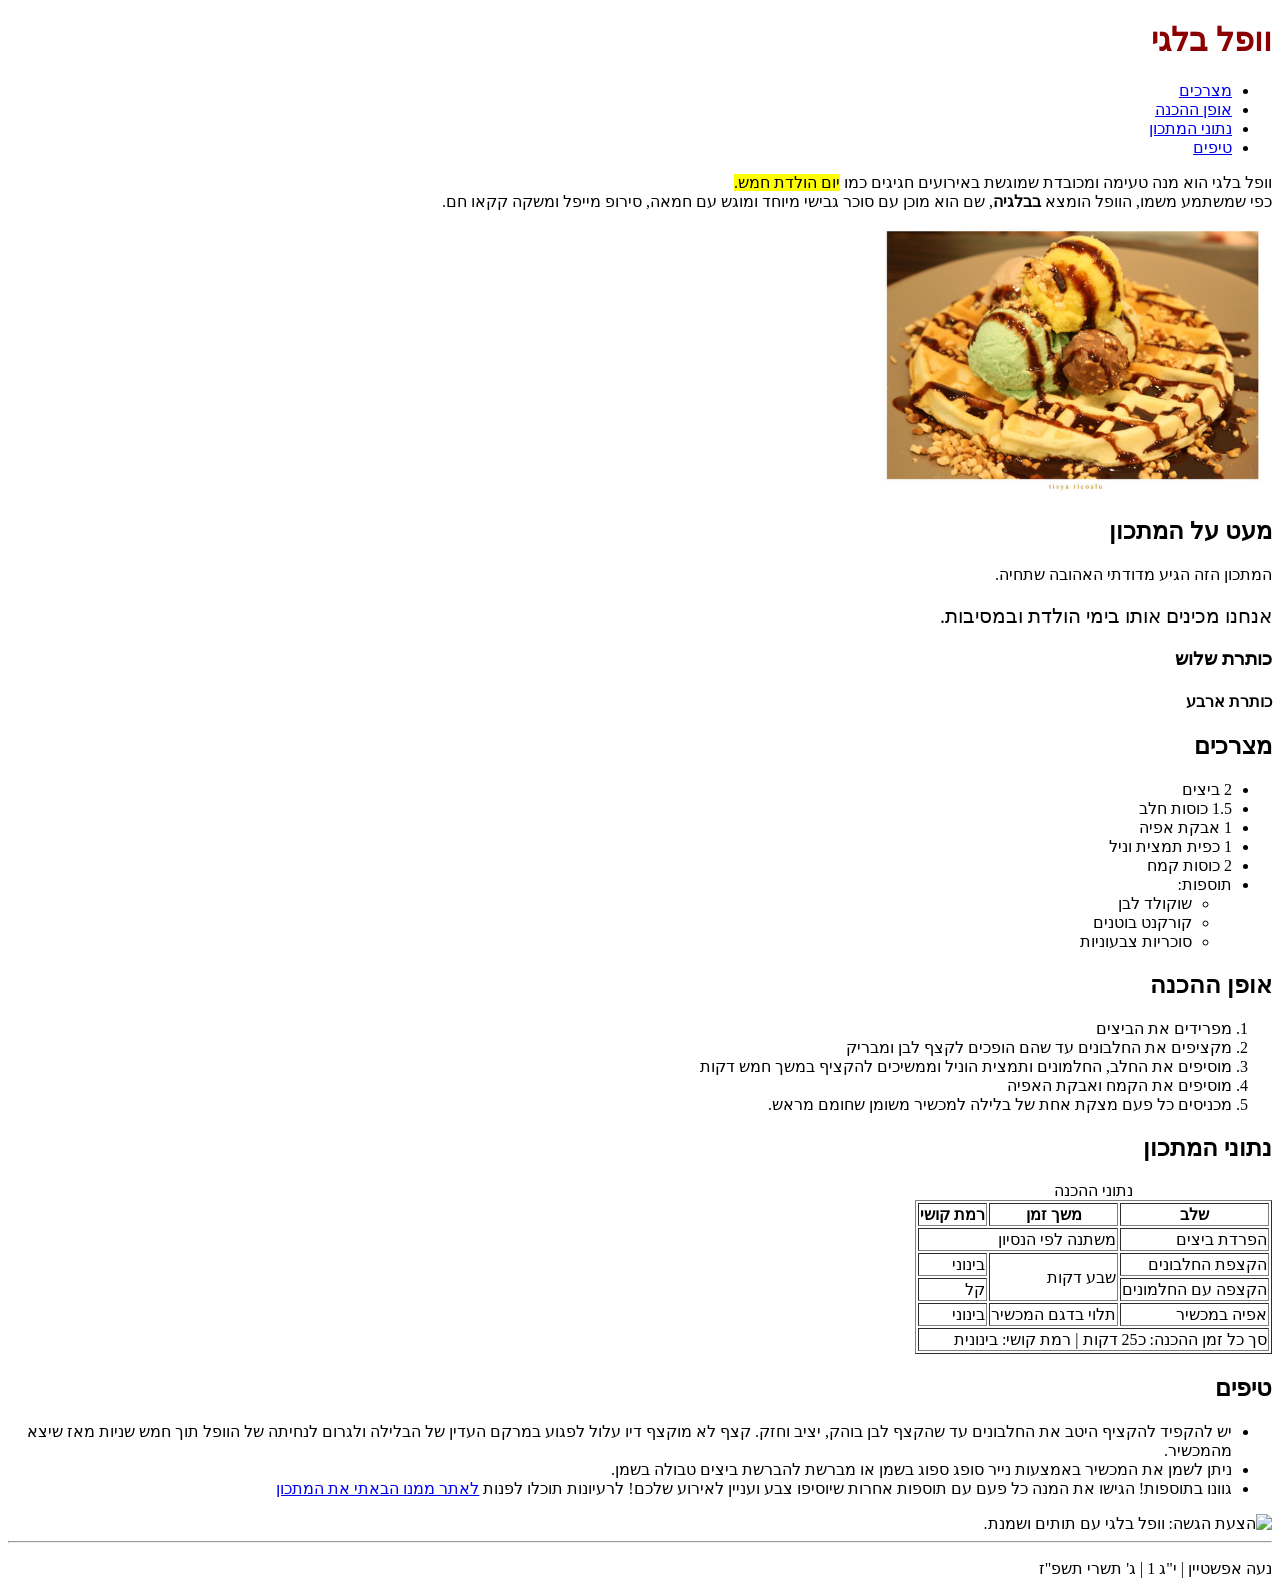
==== index.html @ f926ce0f "recipe page without design" ====
<!DOCTYPE html>
<html lang="he" dir="rtl">

<head>
    <meta charset="UTF-8">
    <meta name="viewport" content="width=device-width, initial-scale=1.0">
    <title>המתכון של נעה</title>
</head>

<body>
    <div id="top">
        <h1 id="recipe-title" style="color: darkred;">וופל בלגי</h1>
        <ul id="nav">
            <li><a href="#ingredients">מצרכים </a></li>
            <li><a href="#steps"> אופן ההכנה </a></li>
            <li><a href="#info"> נתוני המתכון </a></li>
            <li><a href="#tips">טיפים</a></li>
        </ul>
        <p class="intro">
            וופל בלגי הוא מנה טעימה ומכובדת שמוגשת באירועים חגיגים כמו <span style="background-color: yellow;"
                class="highlight">יום הולדת חמש.</span>
            <br>כפי שמשתמע משמו, הוופל הומצא <b>בבלגיה</b>, שם הוא מוכן עם סוכר גבישי מיוחד ומוגש עם חמאה, סירופ מייפל
            ומשקה קקאו חם.
        </p>

        <img src="images/dish.jpg"
            alt="וופל בלגי עם סירופ מייפל וקורקנט בוטנים, ומעליו ארבעה כדורי גלידה בצבעים שונים:חום, צהוב, ירוק, ובז'."
            title="וופל בלגי" width="400" id="main-image">
    </div>
    <div class="block" id="about">
        <h2>מעט על המתכון</h2>
        <p>המתכון הזה הגיע מדודתי האהובה שתחיה.</p>
        <p style="font-size: 20px;">אנחנו מכינים אותו בימי הולדת ובמסיבות.</p>
        <h3>כותרת שלוש</h3>
        <h4>כותרת ארבע</h4>
    </div>
    <div class="block" id="ingredients">
        <h2>מצרכים</h2>
        <ul class="ingredients-list">
            <li>2 ביצים</li>
            <li>1.5 כוסות חלב</li>
            <li>1 אבקת אפיה</li>
            <li>1 כפית תמצית וניל</li>
            <li> 2 כוסות קמח</li>
            <li> תוספות:
                <ul>
                    <li>שוקולד לבן</li>
                    <li>קורקנט בוטנים </li>
                    <li>סוכריות צבעוניות</li>
                </ul>
            </li>
        </ul>

    </div>
    <div class="block" id="steps">
        <h2>אופן ההכנה</h2>
        <ol class="list-steps">
            <li>מפרידים את הביצים</li>
            <li>מקציפים את החלבונים עד שהם הופכים לקצף לבן ומבריק</li>
            <li>מוסיפים את החלב, החלמונים ותמצית הוניל וממשיכים להקציף במשך חמש דקות</li>
            <li>מוסיפים את הקמח ואבקת האפיה</li>
            <li>מכניסים כל פעם מצקת אחת של בלילה למכשיר משומן שחומם מראש.</li>
        </ol>
    </div>
    <div class="block" id="info">
        <h2>נתוני המתכון</h2>
        <table border="1" id="info-table">
            <caption>
                נתוני ההכנה
            </caption>
            <thead>
                <tr>
                    <th>שלב</th>
                    <th>משך זמן</th>
                    <th>רמת קושי</th>
                </tr>
            </thead>
            <tbody>
                <tr>
                    <td>הפרדת ביצים</td>
                    <td colspan="2">משתנה לפי הנסיון</td>

                </tr>
                <tr>
                    <td>הקצפת החלבונים</td>
                    <td rowspan="2">שבע דקות</td>
                    <td>בינוני</td>
                </tr>
                <tr>
                    <td>הקצפה עם החלמונים</td>
                    <td>קל</td>
                </tr>
                <tr>
                    <td>אפיה במכשיר</td>
                    <td>תלוי בדגם המכשיר</td>
                    <td>בינוני</td>
                </tr>
            </tbody>
            <tfoot>
                <tr>
                    <td colspan="3">סך כל זמן ההכנה: כ25 דקות | רמת קושי: בינונית</td>
                </tr>
            </tfoot>
        </table>
    </div>
    <div class="block" id="tips">
        <h2>טיפים</h2>
        <ul>
            <li>יש להקפיד להקציף היטב את החלבונים עד שהקצף לבן בוהק, יציב וחזק. קצף לא מוקצף דיו עלול לפגוע במרקם העדין
                של הבלילה ולגרום לנחיתה של הוופל תוך חמש שניות מאז שיצא מהמכשיר.</li>
            <li>ניתן לשמן את המכשיר באמצעות נייר סופג ספוג בשמן או מברשת להברשת ביצים טבולה בשמן.</li>
            <li>גוונו בתוספות! הגישו את המנה כל פעם עם תוספות אחרות שיוסיפו צבע ועניין לאירוע שלכם! לרעיונות תוכלו לפנות
                <a target="_blank" href="https://www.sugat.com/all-recipes/">לאתר ממנו הבאתי את המתכון</a>
            </li>
        </ul>
        <img src="https://i.pinimg.com/736x/89/02/ec/8902ec616982aa12e7c8cc0d2da19122.jpg"
            alt="הצעת הגשה: וופל בלגי עם תותים ושמנת." title="הצעת הגשה" width="400" class="side-image">
    </div>
    <hr>
    <div id="page-footer">
        <p>נעה אפשטיין | י"ג 1 | ג' תשרי תשפ"ז</p>
    </div>
</body>

</html>
<!--
 תשובה א: לשתיהן לא יקרה כלום, כי התמונה עם הנתיב היחסי נמצאת בתוך התיקיה והניתוב הוא יחסי לתיקיה של הפרויקט, ולתמונה עם הנתיב המוחלט- מכיוון שזהו נתיב מוחלט לכתובת האינטרנט של התמונה , כל מחשב שמחובר לאינטרנט שבו נפתח את הקובץ ימצא את התמונה.
  תשובה ב: ul היא רשימה לא מסודרת. נשתמש בה כשאין חשיבות לסדר של הרשימה, כמו רשימת מכולת. olהיא רשימה מסודרת, בה לכל פריט יש מספר סידורי, נשתמש בה לרשימות שבהן יש חשיבות לסדר הפריטים, כמו הוראות הכנב.
 תשובה ג: th זהו תא כותרת, הוא מודגש יותר ומכיל את כותרת העמודה ומסמן מהו תוכן העמודה. td זהו תא מידע ללא הדגשה,ובו מאוחסן המידע שמכילה הטבלה. -->
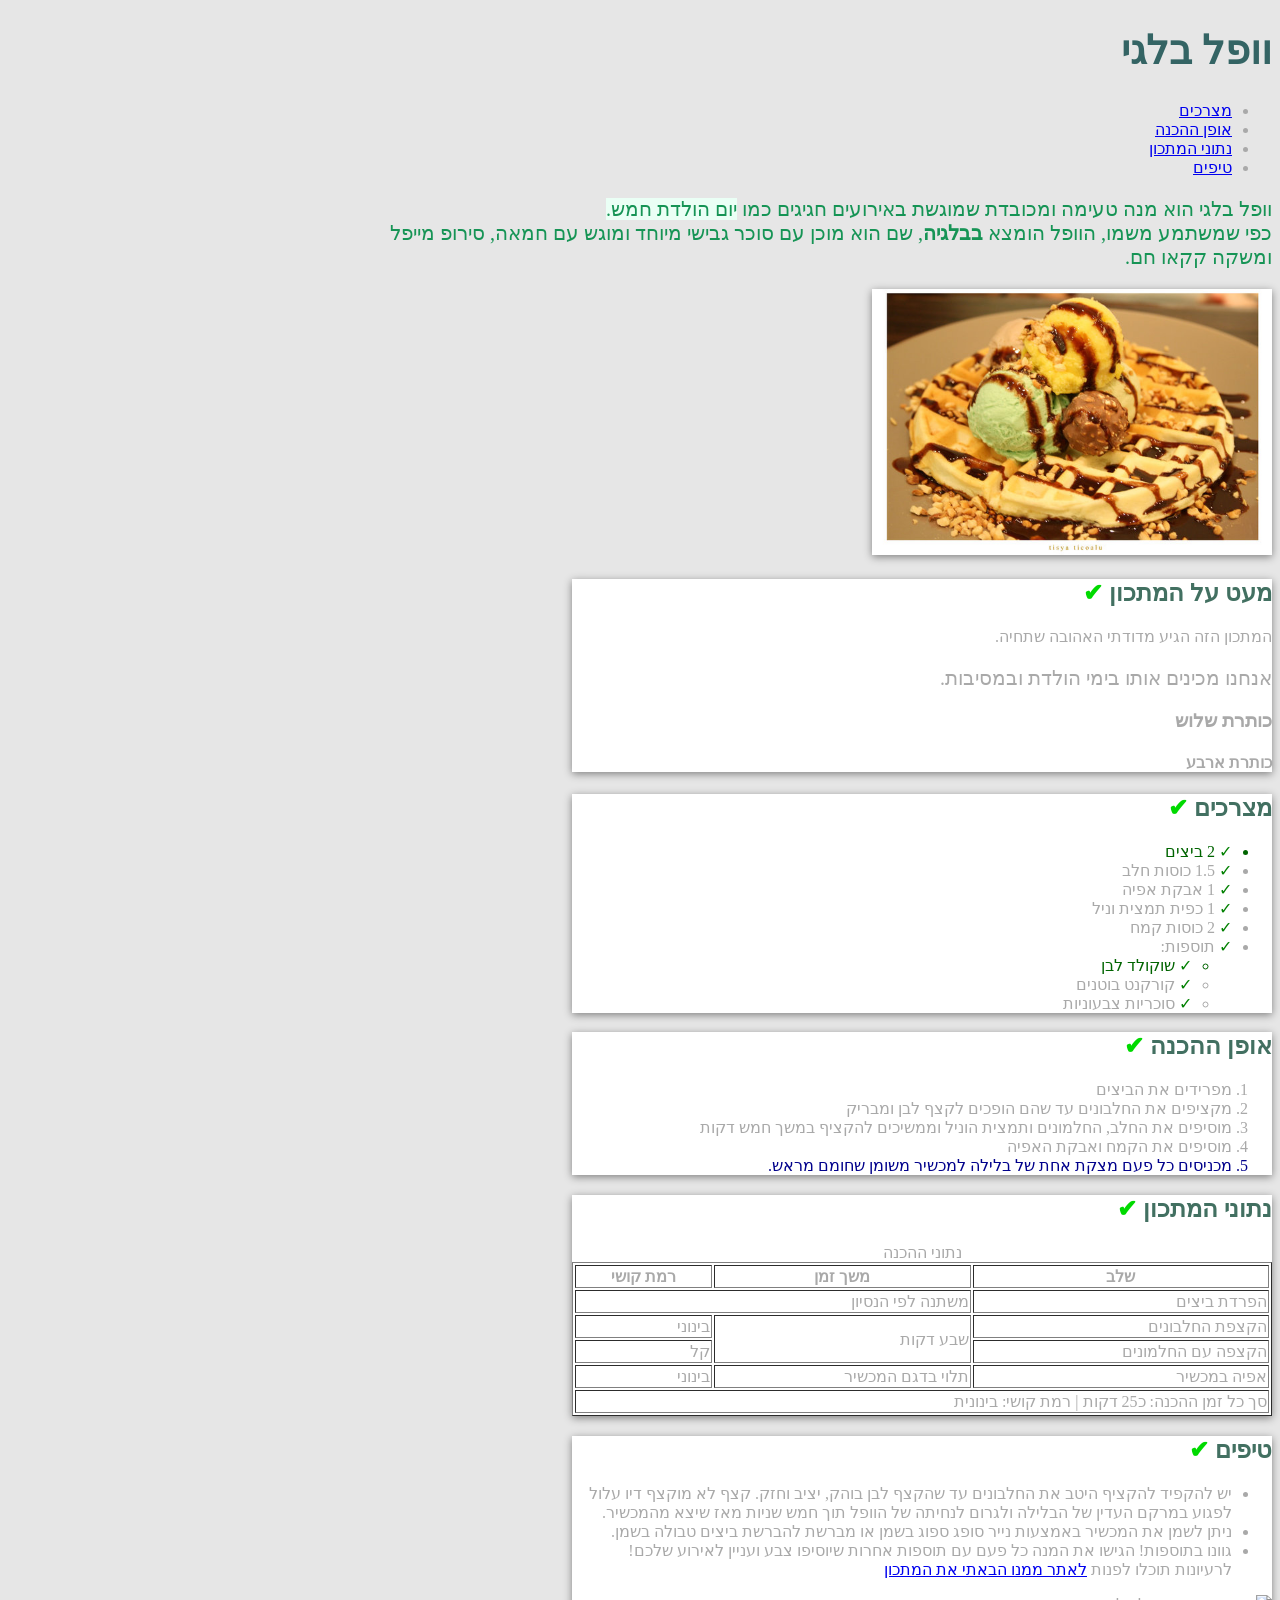
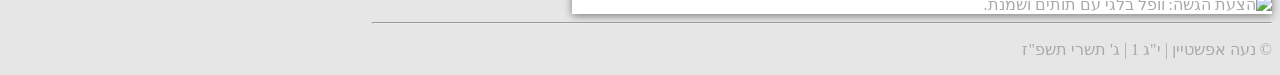
==== commit 43945d0f: "add css design" ====
--- a/index.html
+++ b/index.html
@@ -5,11 +5,13 @@
     <meta charset="UTF-8">
     <meta name="viewport" content="width=device-width, initial-scale=1.0">
     <title>המתכון של נעה</title>
+    <link rel="stylesheet" href="style.css">
 </head>
 
 <body>
+       <div class="container"> 
     <div id="top">
-        <h1 id="recipe-title" style="color: darkred;">וופל בלגי</h1>
+        <h1 id="recipe-title">וופל בלגי</h1>
         <ul id="nav">
             <li><a href="#ingredients">מצרכים </a></li>
             <li><a href="#steps"> אופן ההכנה </a></li>
@@ -17,8 +19,7 @@
             <li><a href="#tips">טיפים</a></li>
         </ul>
         <p class="intro">
-            וופל בלגי הוא מנה טעימה ומכובדת שמוגשת באירועים חגיגים כמו <span style="background-color: yellow;"
-                class="highlight">יום הולדת חמש.</span>
+            וופל בלגי הוא מנה טעימה ומכובדת שמוגשת באירועים חגיגים כמו <span class="highlight">יום הולדת חמש.</span>
             <br>כפי שמשתמע משמו, הוופל הומצא <b>בבלגיה</b>, שם הוא מוכן עם סוכר גבישי מיוחד ומוגש עם חמאה, סירופ מייפל
             ומשקה קקאו חם.
         </p>
@@ -54,7 +55,7 @@
     </div>
     <div class="block" id="steps">
         <h2>אופן ההכנה</h2>
-        <ol class="list-steps">
+        <ol class="steps-list">
             <li>מפרידים את הביצים</li>
             <li>מקציפים את החלבונים עד שהם הופכים לקצף לבן ומבריק</li>
             <li>מוסיפים את החלב, החלמונים ותמצית הוניל וממשיכים להקציף במשך חמש דקות</li>
@@ -119,7 +120,7 @@
     <hr>
     <div id="page-footer">
         <p>נעה אפשטיין | י"ג 1 | ג' תשרי תשפ"ז</p>
-    </div>
+    </div></div>
 </body>
 
 </html>
--- a/style.css
+++ b/style.css
@@ -0,0 +1,68 @@
+        body {
+            color: darkgray;
+        }
+
+        h2 {
+            color: rgb(66, 112, 97);
+        }
+
+        #recipe-title {
+            color: rgb(52, 100, 100);
+            font-size: 40px;
+        }
+
+        .highlight {
+            background-color: rgb(234, 255, 245);
+        }
+
+        .intro {
+            color: rgb(22, 148, 85);
+            font-size: 20px;
+        }
+
+        .block {
+            background-color: white;
+            width: 700px;
+            box-shadow: 0 2px 8px gray;
+        }
+        
+        .block:hover{
+            box-shadow: 0 6px 15px gray;
+        }
+        body{
+            background-color: rgb(230, 230, 230);
+        }
+        #main-image{
+           width: 400px;
+           box-shadow: 0 2px 8px gray;
+        }
+        #info-table{
+        width: 100%;
+        }
+        .side-image{
+            width: 200px;
+            height: 200px;
+        }
+        #nav a:hover { 
+    color: darkred; 
+}
+.ingredients-list li:first-child {
+    color: darkgreen;
+    
+}
+.steps-list li:last-child {
+    color: darkblue;}
+tbody tr:hover {
+    background-color: rgb(234, 255, 245);}
+    .ingredients-list li::before { 
+    content: "✓ "; 
+    color: green; 
+}
+h2::after { 
+    content: " ✔";
+    color: rgb(0, 218, 0); 
+}
+#page-footer p::before {
+    content: "© ";
+}
+.container {width: 900px;}
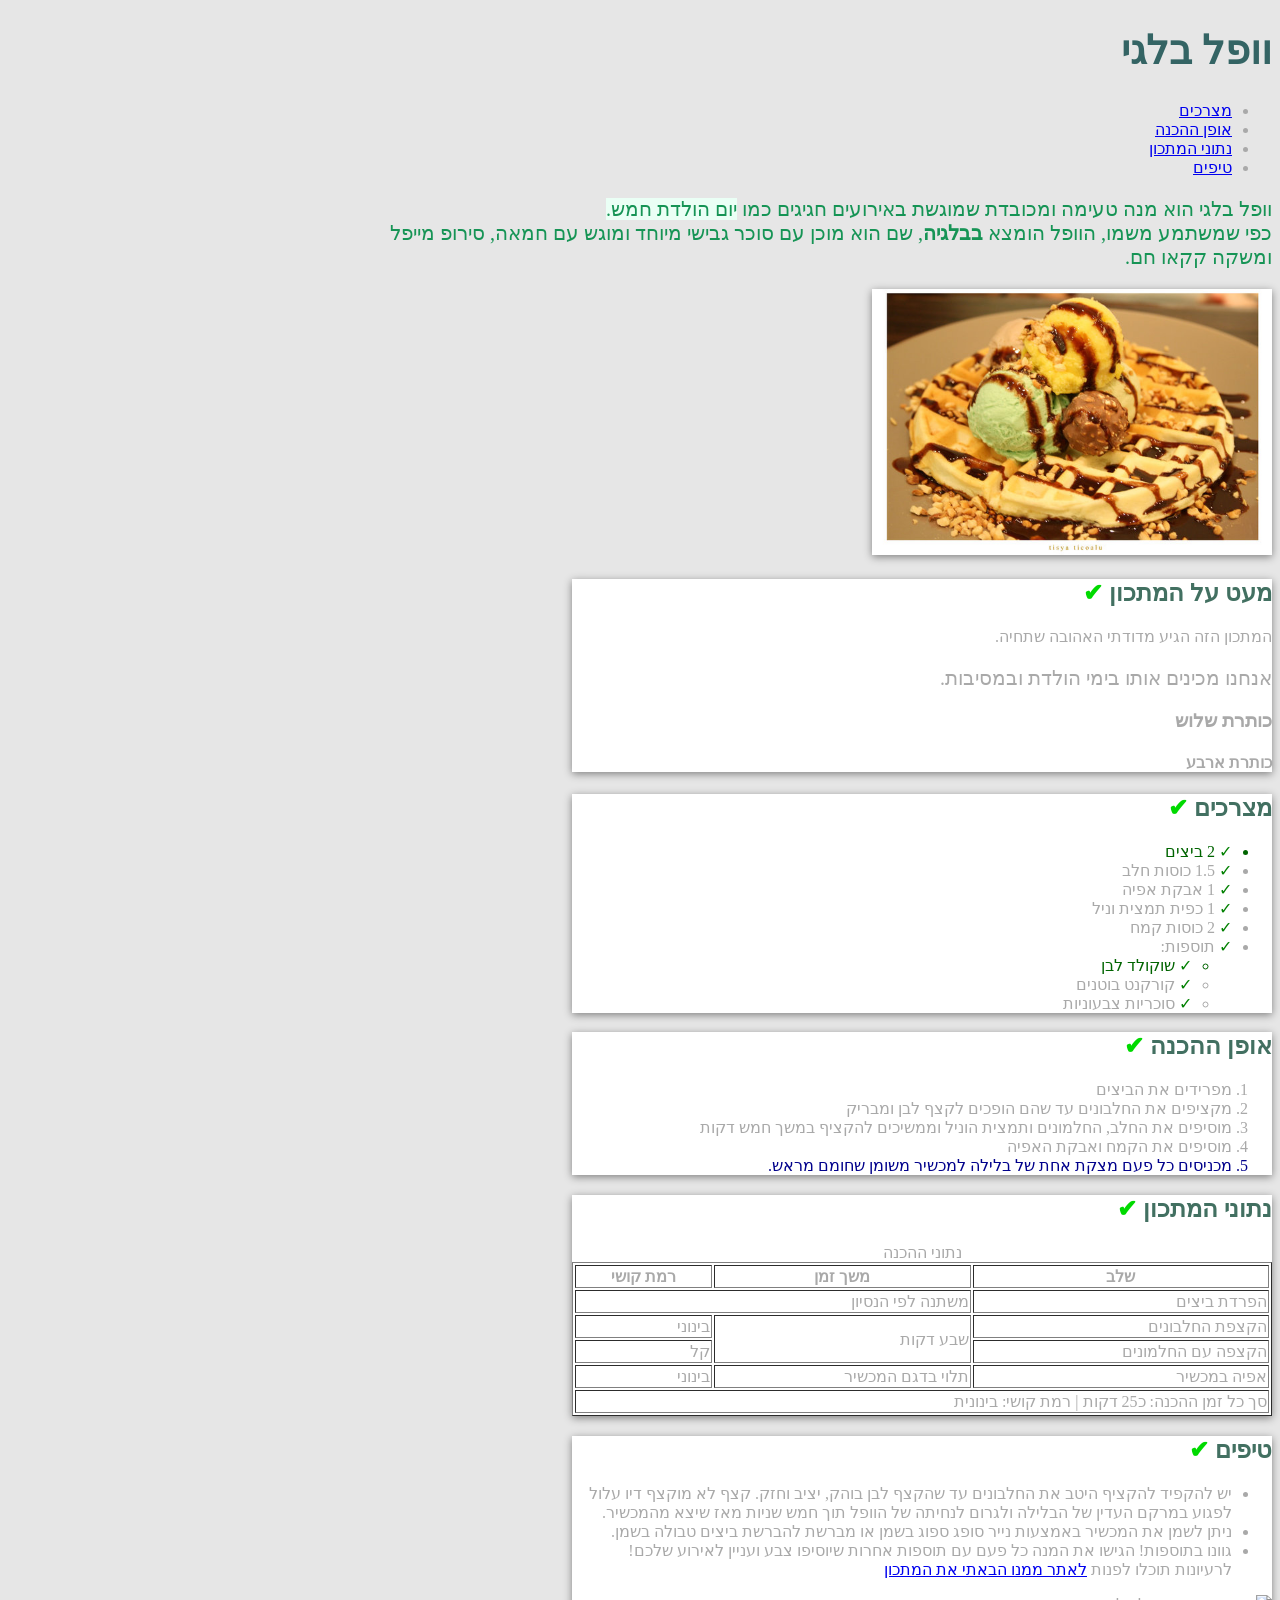
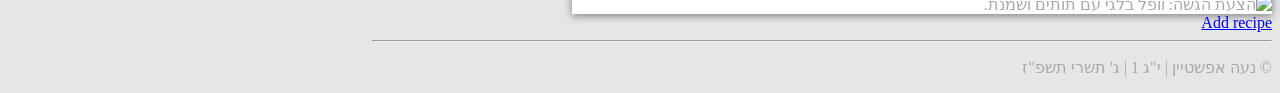
==== commit 8c05d4ad: "add recipe form" ====
--- a/index.html
+++ b/index.html
@@ -117,6 +117,9 @@
         <img src="https://i.pinimg.com/736x/89/02/ec/8902ec616982aa12e7c8cc0d2da19122.jpg"
             alt="הצעת הגשה: וופל בלגי עם תותים ושמנת." title="הצעת הגשה" width="400" class="side-image">
     </div>
+    <a href="add-recipe.html">Add recipe</a>
+
+
     <hr>
     <div id="page-footer">
         <p>נעה אפשטיין | י"ג 1 | ג' תשרי תשפ"ז</p>
@@ -127,4 +130,5 @@
 <!--
  תשובה א: לשתיהן לא יקרה כלום, כי התמונה עם הנתיב היחסי נמצאת בתוך התיקיה והניתוב הוא יחסי לתיקיה של הפרויקט, ולתמונה עם הנתיב המוחלט- מכיוון שזהו נתיב מוחלט לכתובת האינטרנט של התמונה , כל מחשב שמחובר לאינטרנט שבו נפתח את הקובץ ימצא את התמונה.
   תשובה ב: ul היא רשימה לא מסודרת. נשתמש בה כשאין חשיבות לסדר של הרשימה, כמו רשימת מכולת. olהיא רשימה מסודרת, בה לכל פריט יש מספר סידורי, נשתמש בה לרשימות שבהן יש חשיבות לסדר הפריטים, כמו הוראות הכנב.
- תשובה ג: th זהו תא כותרת, הוא מודגש יותר ומכיל את כותרת העמודה ומסמן מהו תוכן העמודה. td זהו תא מידע ללא הדגשה,ובו מאוחסן המידע שמכילה הטבלה. -->+ תשובה ג: th זהו תא כותרת, הוא מודגש יותר ומכיל את כותרת העמודה ומסמן מהו תוכן העמודה. td זהו תא מידע ללא הדגשה,ובו מאוחסן המידע שמכילה הטבלה. -->
+ <!-- https://USERNAME.github.io/recipe-site/add-recipe.html -->
